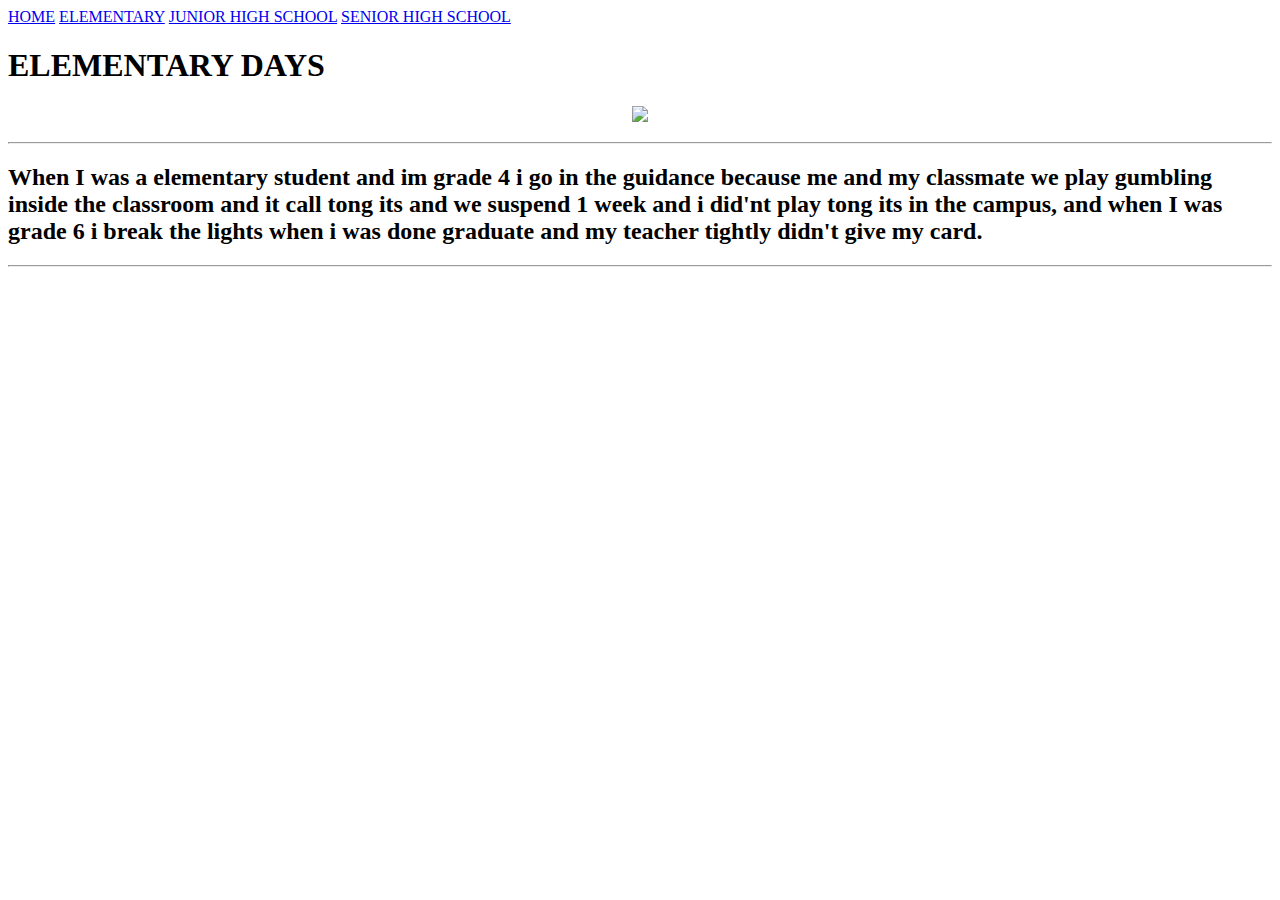
==== elementary.html @ 46813337 "Add files via upload" ====
<!DOCTYPE html>
<html>
<head>
	<meta charset="utf-8">
	<meta name="viewport" content="width=device-width, initial-scale=1">
	<link rel="stylesheet" type="text/css" href="MidtermStylesheet.css">
	<link rel="icon" type="logo/icon" href="imijis/favicon.ico">
	<title>Web| Elementary</title>
</head>
<body id="body1">
	<div class="topnav">		
		<a class="active" href="Index.html">HOME</a>
		<a href="Elementary.html">ELEMENTARY</a>
		<a href="Highschool.html">JUNIOR HIGH SCHOOL</a>
		<a href="SHS.html">SENIOR HIGH SCHOOL</a>
	</div>

		<h1>ELEMENTARY DAYS</h1>

	<a href="https://www.facebook.com/photo/?fbid=669020537208674&set=ecnf.100023022011098">
		
		<center>
	<img src="https://scontent.fmnl8-1.fna.fbcdn.net/v/t1.6435-9/92174810_669020540542007_5769468283552006144_n.jpg?_nc_cat=108&ccb=1-7&_nc_sid=174925&_nc_eui2=AeHP9CsvUflXciyJJVu5PRs4XoBtdwBmpPZegG13AGak9l5lPE5Rx_ESQCyUKJryQpeB7qMLsU2_dFb2972YMHMH&_nc_ohc=2pOmNkeOoCEAX-kPWEl&_nc_ht=scontent.fmnl8-1.fna&oh=00_AT_aiFhJhnRqJQAT9m8SImzVsljsHpCNkvOEa5l2ir11dQ&oe=6377A42C">
		</center>
	<p class="pag6">
	</a>
			
  </p>
  <hr>
  <h2>
  	   When I was a elementary student and im grade 4 i go in the guidance because me and my classmate we play gumbling inside the classroom and it call tong its and we suspend 1 week and i did'nt play tong its in the campus, and when I was grade 6 i break the lights when i was done graduate and my teacher tightly didn't give my card.
  </h2>
  <hr>
</body>
</html>
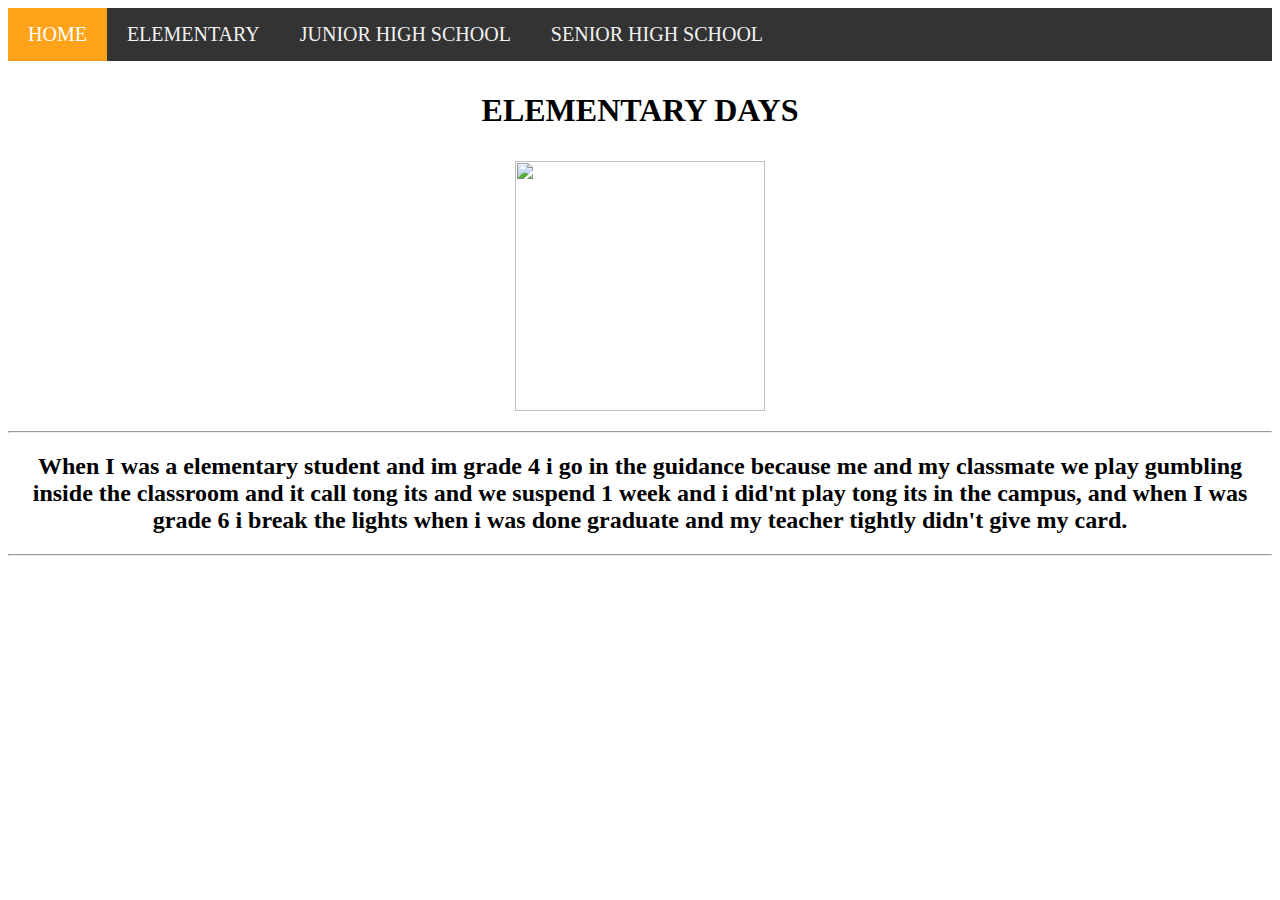
==== commit 33c7d0b9: "Add files via upload" ====
--- a/elementary.html
+++ b/elementary.html
@@ -9,10 +9,10 @@
 </head>
 <body id="body1">
 	<div class="topnav">		
-		<a class="active" href="Index.html">HOME</a>
-		<a href="Elementary.html">ELEMENTARY</a>
-		<a href="Highschool.html">JUNIOR HIGH SCHOOL</a>
-		<a href="SHS.html">SENIOR HIGH SCHOOL</a>
+		<a class="active" href="index.html">HOME</a>
+		<a href="elementary.html">ELEMENTARY</a>
+		<a href="highschool.html">JUNIOR HIGH SCHOOL</a>
+		<a href="shs.html">SENIOR HIGH SCHOOL</a>
 	</div>
 
 		<h1>ELEMENTARY DAYS</h1>
--- a/MidtermStylesheet.css
+++ b/MidtermStylesheet.css
@@ -0,0 +1,103 @@
+.topnav {
+  overflow: hidden;
+  background-color: #333;
+}
+
+.topnav a {
+  float: left;
+  color: #f2f2f2;
+  text-align: center;
+  padding: 15px 20px;
+  text-decoration: none;
+  font-size: 20px;
+  font-family: Georgia;
+}
+
+.topnav a:hover {
+  background-color: #ddd;
+  color: black;
+}
+
+.topnav a.active {
+  background-color: #ffa31a;
+  color: white;
+}
+h1  {
+	text-align: center;
+	color: black;
+	border: 10px solid white;
+    }
+#pag1	{
+		font-family: verdana;
+		background:red;
+		border:10px solid firebrick;
+	}
+#pag2   {
+		font-family: verdana;
+		background: yellow;
+		border:10px solid olive;
+    }
+#pag3   {
+		font-family: verdana;
+		background: green;
+		border:10px solid forestgreen; 
+    }
+#pag4   {
+		font-family: verdana;
+		background: blue;
+		border:10px solid skyblue;
+}
+body {
+	background-image: url(https://wallpaperset.com/w/full/b/2/7/42969.jpg);
+}
+table, th, td
+		{
+		border: 2px solid;
+		border-collapse: collapse;
+		border-color: white;
+
+} 
+		
+th		{
+	text-align: center;
+	color: dark orange;
+	font size: 100%;
+
+}
+
+td 		{text-align: center;
+	color: black;
+
+} 
+
+table{
+	margin-left: auto;
+	margin-right: auto;
+}
+
+img {
+	width: 100px;
+	height: 100px;
+}
+img:hover{
+	width: 200px;
+	height: 200px;
+}
+#body1
+{
+	background-image: url(https://www.valleyoakwealthmanagement.com/wp-content/uploads/2015/05/green-background.jpg);
+}
+#body2{
+	background-image: url(https://wallpapertag.com/wallpaper/full/7/0/4/63855-white-background-hd-1920x1080-download-free.jpg);
+}
+#body3{
+	background-image: url(https://th.bing.com/th/id/OIP.Xy0RM4iIhCSg1DKZvLYgtQHaEo?pid=ImgDet&rs=1);
+}
+img {
+	width: 250px;
+	height: 250px;
+}
+h2 {
+	text-align: center;
+	color: black;
+}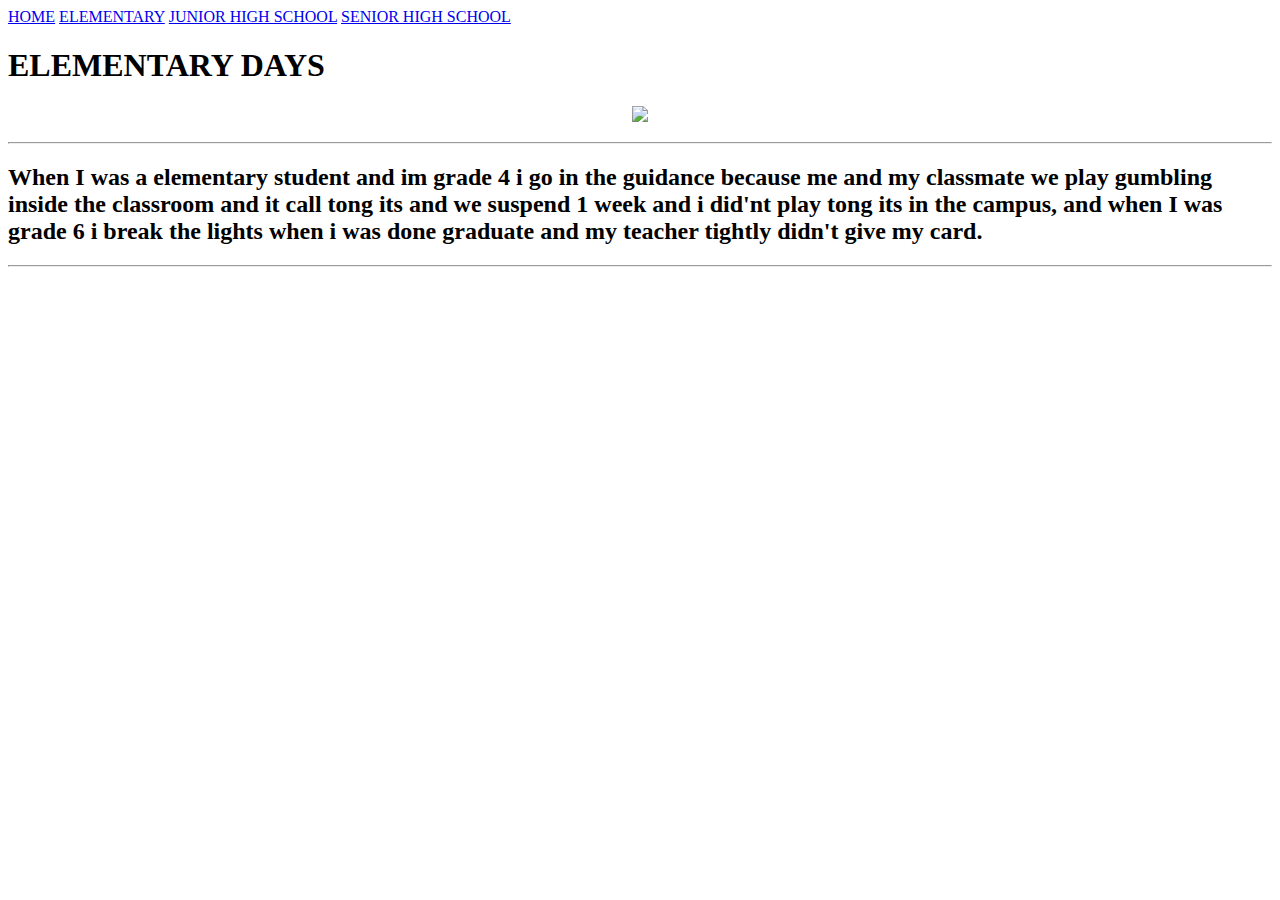
==== commit ad92f811: "Add files via upload" ====
--- a/elementary.html
+++ b/elementary.html
@@ -4,7 +4,7 @@
 	<meta charset="utf-8">
 	<meta name="viewport" content="width=device-width, initial-scale=1">
 	<link rel="stylesheet" type="text/css" href="MidtermStylesheet.css">
-	<link rel="icon" type="logo/icon" href="imijis/favicon.ico">
+	<link rel="icon" type="logo/icon" href="favicon.ico">
 	<title>Web| Elementary</title>
 </head>
 <body id="body1">
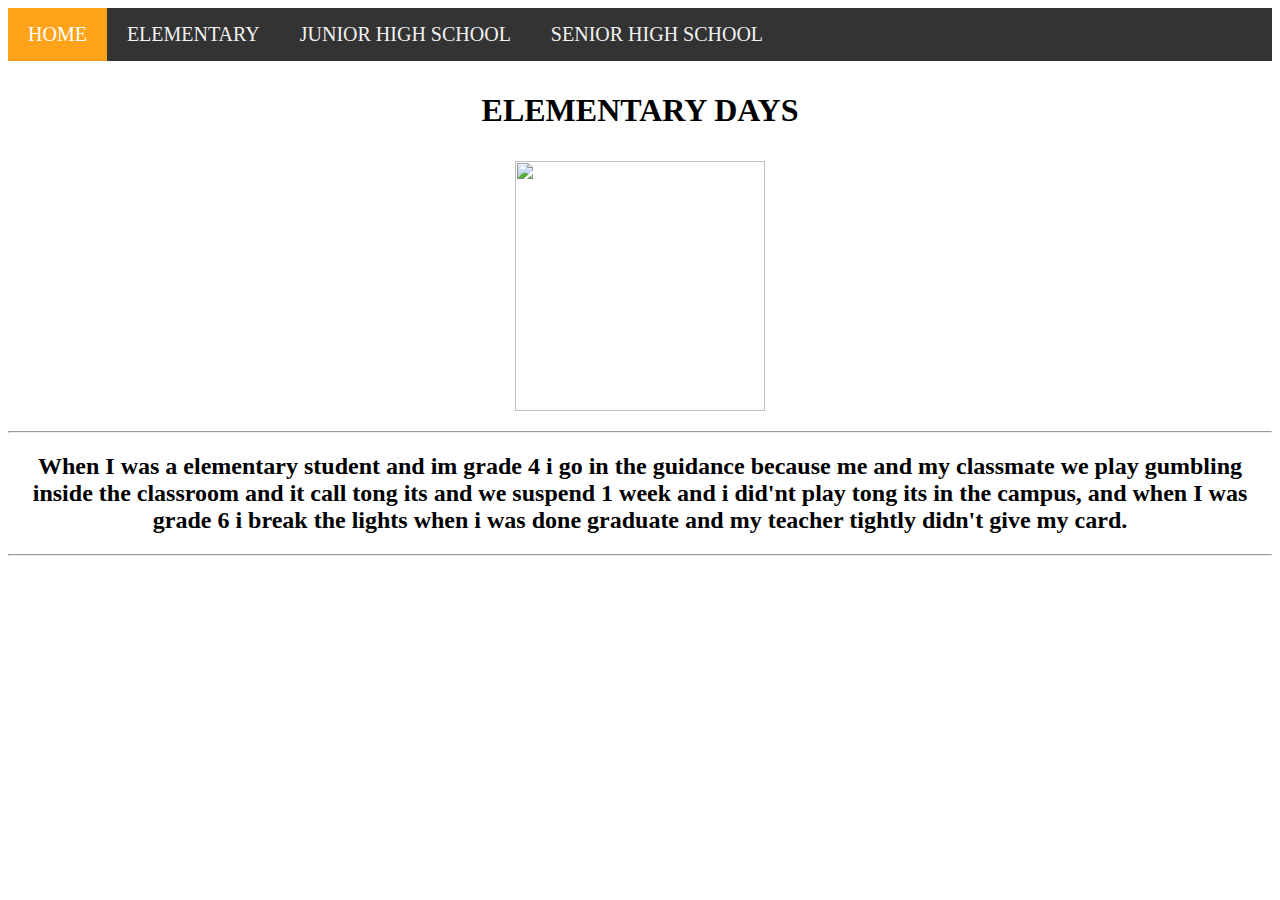
==== commit 1cb243d0: "Add files via upload" ====
--- a/elementary.html
+++ b/elementary.html
@@ -3,7 +3,7 @@
 <head>
 	<meta charset="utf-8">
 	<meta name="viewport" content="width=device-width, initial-scale=1">
-	<link rel="stylesheet" type="text/css" href="MidtermStylesheet.css">
+	<link rel="stylesheet" type="text/css" href="midtermstylesheet.css">
 	<link rel="icon" type="logo/icon" href="favicon.ico">
 	<title>Web| Elementary</title>
 </head>
--- a/midtermstylesheet.css
+++ b/midtermstylesheet.css
@@ -0,0 +1,103 @@
+.topnav {
+  overflow: hidden;
+  background-color: #333;
+}
+
+.topnav a {
+  float: left;
+  color: #f2f2f2;
+  text-align: center;
+  padding: 15px 20px;
+  text-decoration: none;
+  font-size: 20px;
+  font-family: Georgia;
+}
+
+.topnav a:hover {
+  background-color: #ddd;
+  color: black;
+}
+
+.topnav a.active {
+  background-color: #ffa31a;
+  color: white;
+}
+h1  {
+	text-align: center;
+	color: black;
+	border: 10px solid white;
+    }
+#pag1	{
+		font-family: verdana;
+		background:red;
+		border:10px solid firebrick;
+	}
+#pag2   {
+		font-family: verdana;
+		background: yellow;
+		border:10px solid olive;
+    }
+#pag3   {
+		font-family: verdana;
+		background: green;
+		border:10px solid forestgreen; 
+    }
+#pag4   {
+		font-family: verdana;
+		background: blue;
+		border:10px solid skyblue;
+}
+body {
+	background-image: url(https://wallpaperset.com/w/full/b/2/7/42969.jpg);
+}
+table, th, td
+		{
+		border: 2px solid;
+		border-collapse: collapse;
+		border-color: white;
+
+} 
+		
+th		{
+	text-align: center;
+	color: dark orange;
+	font size: 100%;
+
+}
+
+td 		{text-align: center;
+	color: black;
+
+} 
+
+table{
+	margin-left: auto;
+	margin-right: auto;
+}
+
+img {
+	width: 100px;
+	height: 100px;
+}
+img:hover{
+	width: 200px;
+	height: 200px;
+}
+#body1
+{
+	background-image: url(https://www.valleyoakwealthmanagement.com/wp-content/uploads/2015/05/green-background.jpg);
+}
+#body2{
+	background-image: url(https://wallpapertag.com/wallpaper/full/7/0/4/63855-white-background-hd-1920x1080-download-free.jpg);
+}
+#body3{
+	background-image: url(https://th.bing.com/th/id/OIP.Xy0RM4iIhCSg1DKZvLYgtQHaEo?pid=ImgDet&rs=1);
+}
+img {
+	width: 250px;
+	height: 250px;
+}
+h2 {
+	text-align: center;
+	color: black;
+}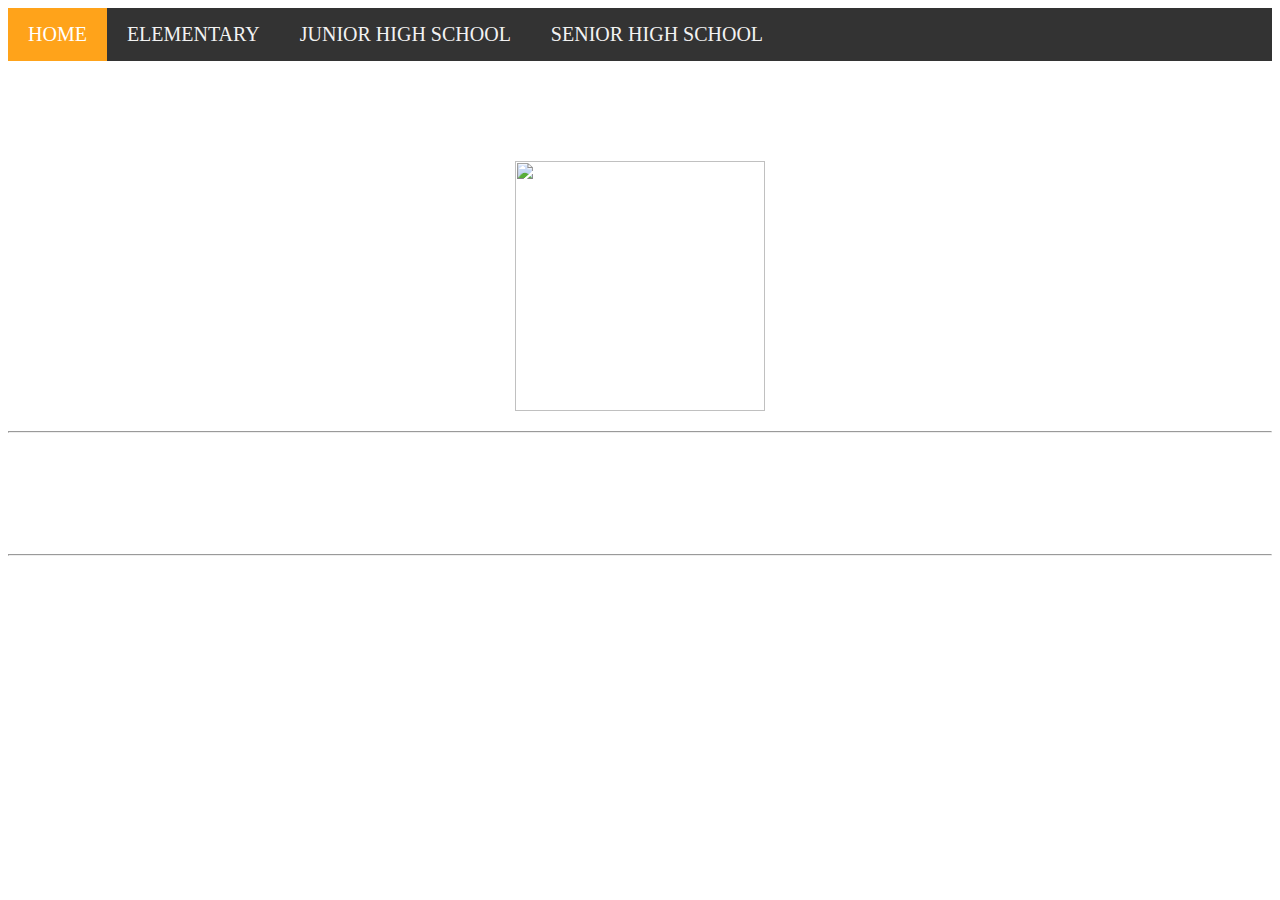
==== commit 638c4796: "Add files via upload" ====
--- a/elementary.html
+++ b/elementary.html
@@ -20,7 +20,7 @@
 	<a href="https://www.facebook.com/photo/?fbid=669020537208674&set=ecnf.100023022011098">
 		
 		<center>
-	<img src="https://scontent.fmnl8-1.fna.fbcdn.net/v/t1.6435-9/92174810_669020540542007_5769468283552006144_n.jpg?_nc_cat=108&ccb=1-7&_nc_sid=174925&_nc_eui2=AeHP9CsvUflXciyJJVu5PRs4XoBtdwBmpPZegG13AGak9l5lPE5Rx_ESQCyUKJryQpeB7qMLsU2_dFb2972YMHMH&_nc_ohc=2pOmNkeOoCEAX-kPWEl&_nc_ht=scontent.fmnl8-1.fna&oh=00_AT_aiFhJhnRqJQAT9m8SImzVsljsHpCNkvOEa5l2ir11dQ&oe=6377A42C">
+	<img src="https://scontent.fmnl9-3.fna.fbcdn.net/v/t1.6435-9/92174810_669020540542007_5769468283552006144_n.jpg?_nc_cat=108&ccb=1-7&_nc_sid=174925&_nc_eui2=AeHP9CsvUflXciyJJVu5PRs4XoBtdwBmpPZegG13AGak9l5lPE5Rx_ESQCyUKJryQpeB7qMLsU2_dFb2972YMHMH&_nc_ohc=9MyZ0sFgLOoAX_WEnEg&_nc_ht=scontent.fmnl9-3.fna&oh=00_AfAV8e94NRxyCOl1It8OnCp-cdtZiZx6eWdF-P-F3b-V1Q&oe=63A6E1EC">
 		</center>
 	<p class="pag6">
 	</a>
--- a/midtermstylesheet.css
+++ b/midtermstylesheet.css
@@ -24,7 +24,7 @@
 }
 h1  {
 	text-align: center;
-	color: black;
+	color: white;
 	border: 10px solid white;
     }
 #pag1	{
@@ -48,7 +48,7 @@
 		border:10px solid skyblue;
 }
 body {
-	background-image: url(https://wallpaperset.com/w/full/b/2/7/42969.jpg);
+	background-image: url(https://wallpapercave.com/wp/wp2757953.gif);
 }
 table, th, td
 		{
@@ -66,7 +66,7 @@
 }
 
 td 		{text-align: center;
-	color: black;
+	color: white;
 
 } 
 
@@ -85,13 +85,13 @@
 }
 #body1
 {
-	background-image: url(https://www.valleyoakwealthmanagement.com/wp-content/uploads/2015/05/green-background.jpg);
+	background-image: url(https://media0.giphy.com/media/WWNObA6zP3wNZBYWlU/giphy.gif);
 }
 #body2{
-	background-image: url(https://wallpapertag.com/wallpaper/full/7/0/4/63855-white-background-hd-1920x1080-download-free.jpg);
+	background-image: url(https://wallpaper.dog/large/17167820.gif);
 }
 #body3{
-	background-image: url(https://th.bing.com/th/id/OIP.Xy0RM4iIhCSg1DKZvLYgtQHaEo?pid=ImgDet&rs=1);
+	background-image: url(https://cdn.wallpapersafari.com/83/44/FOnoH8.gif);
 }
 img {
 	width: 250px;
@@ -99,5 +99,5 @@
 }
 h2 {
 	text-align: center;
-	color: black;
+	color: white;
 }